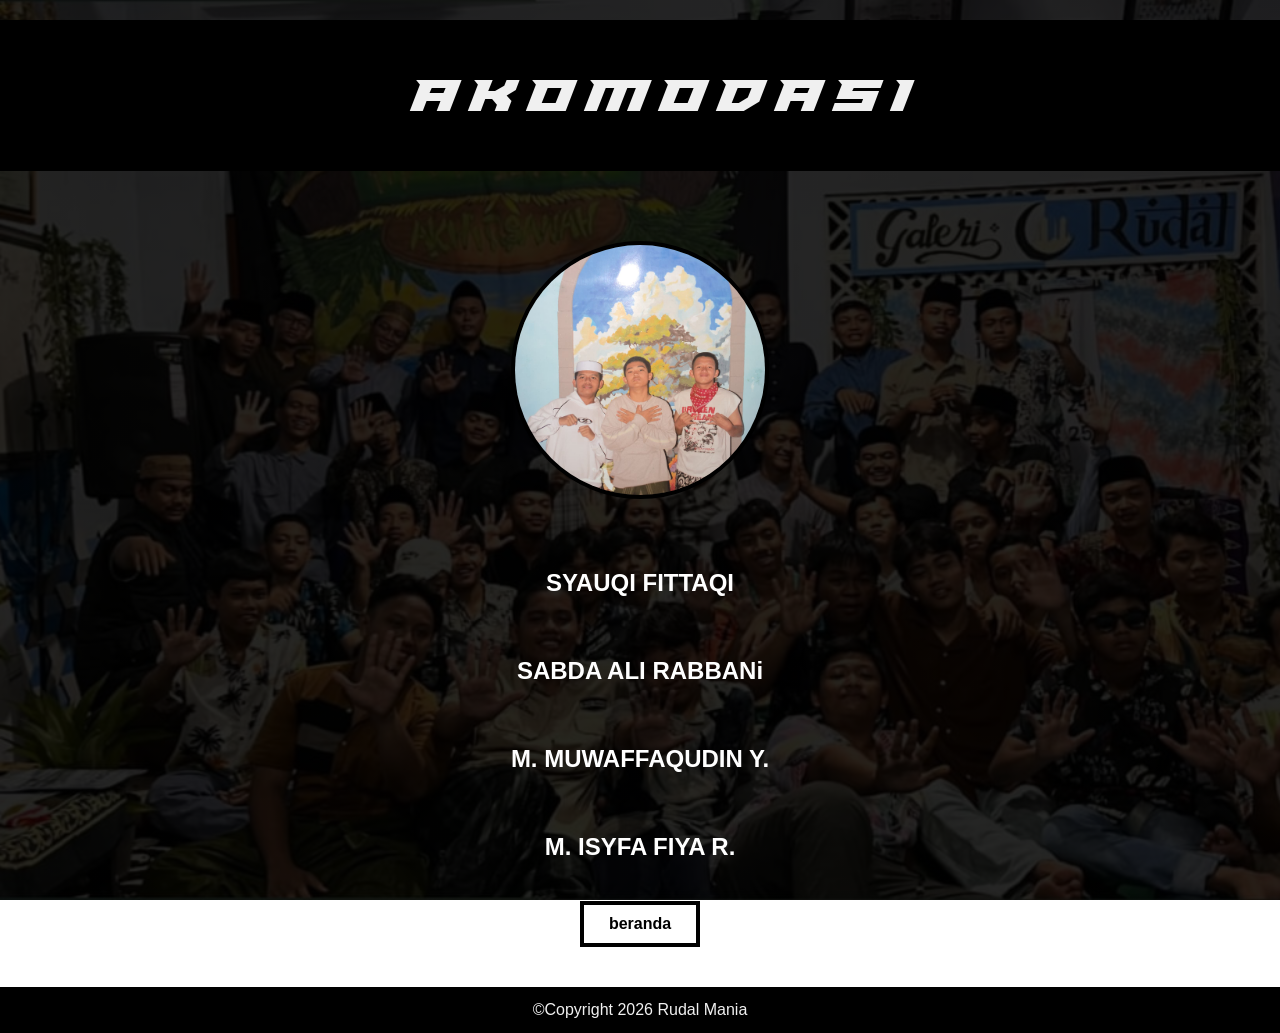
==== akomodasi.html @ c2d68995 "Add files via upload" ====
<!DOCTYPE html>
<html lang="id">
<head>
    <meta charset="UTF-8">
    <meta name="viewport" content="width=device-width, initial-scale=1.0">
    <title>Akomodasi</title>
    <link rel="stylesheet" href="detail.css">
</head>
<body>

<header class="header">
    <h1>AKOMODASI</h1>
</header>

<main class="content">

    <div class="circle">
        <img src="img2/akomodasi.png" alt="akomodasi">
    </div>

    <h2 class="nama">SYAUQI FITTAQI
    <h2 class="nama">SABDA ALI RABBANi
    <h2 class="nama">M. MUWAFFAQUDIN Y.
    <h2 class="nama">M. ISYFA FIYA R.
    </h2>

    <a href="index.html" class="btn">beranda</a>

</main>

<footer class="footer">
    ©Copyright 2026 Rudal Mania
</footer>

</body>
</html>
---- detail.css ----
@font-face {
    font-family: 'paladins';
    src: url('paladins.ttf') format('truetype');
}

body {
    margin: 0;
    font-family: Arial, sans-serif;
    display: flex;
    flex-direction: column;
    min-height: 100vh;
    background: linear-gradient(rgba(0, 0, 0, 0.850), rgba(0, 0, 0, 0.850)), url('Rudal.jpg');
    background-size: cover;
    background-position: center;
    background-attachment: fixed;
    margin: 0;
}

/* HEADER */
.header {
    width: 100% ;
    border: 4px solid black;
    background-color: black;
    text-align: center;
    padding: 15px;
    margin-top: 20px;
}

h1, .header-font {
    font-family: paladins, sans-serif;
}

header h1 {
    font-size: 3.0rem;
    letter-spacing: 10px;
    font-weight: 300;
    color:#f0f0f0
}

/* MAIN CONTENT */
.content {
    flex: 1;
    display: flex;
    flex-direction: column;
    align-items: center;
    justify-content: center;
    color: white;
    gap: 20px;
    padding: 40px;
}

/* CIRCLE */
.circle {
    width: 250px;
    height: 250px;
    border: 4px solid black;
    border-radius: 50%;
    overflow: hidden;
    margin: 30px auto;
    
}

.circle:hover {
    box-shadow: 
        0 0 10px rgba(0, 0, 0, 0.3),
        0 0 20px rgba(0, 0, 0, 0.2),
        0 0 40px rgba(0, 0, 0, 0.1);
    transform: scale(1.05);
}

.circle img {
    width: 100%;
    height: 100%;
    object-fit: cover;
}

/* BUTTON */
.btn {
    padding: 10px 25px;
    border: 4px solid black;
    background-color: white;
    text-decoration: none;
    color: black;
    font-weight: bold;
}

/* FOOTER */
.footer {
    border: 4px solid black;
    background-color: black;
    text-align: center;
    color: #f0f0f0;
    padding: 10px;
}

/* NAVBAR */
.navbar {
    display: flex;
    justify-content: flex-start;
    padding: 15px 40px;
}

.nav-link {
    border: 4px solid black;
    padding: 8px 20px;
    text-decoration: none;
    color: black;
    font-weight: bold;
    transition: 0.3s ease;
}

.nav-link:hover {
    box-shadow: o o 15px rgba(0, 0, 0, 0.4);
    background: black;
    color: white;
}

@media (max-width: 768px) {

    .grid-container {
        display: grid;
        grid-template-columns: repeat(2, 1fr); /* 2 kolom */
        gap: 30px;
        justify-items: center;
        align-items: center;
        max-width: 400px;
        margin: 0 auto;
    }
    
    .header h1 {
        font-size: 20px;
    }

    .circle {
        width: 170px;
        height: 170px;
    }

    .btn {
        align-self: center;
    }

    .content {
        padding: 15px;
    }

    .main {
    display: flex;
    justify-content: center;
}

}
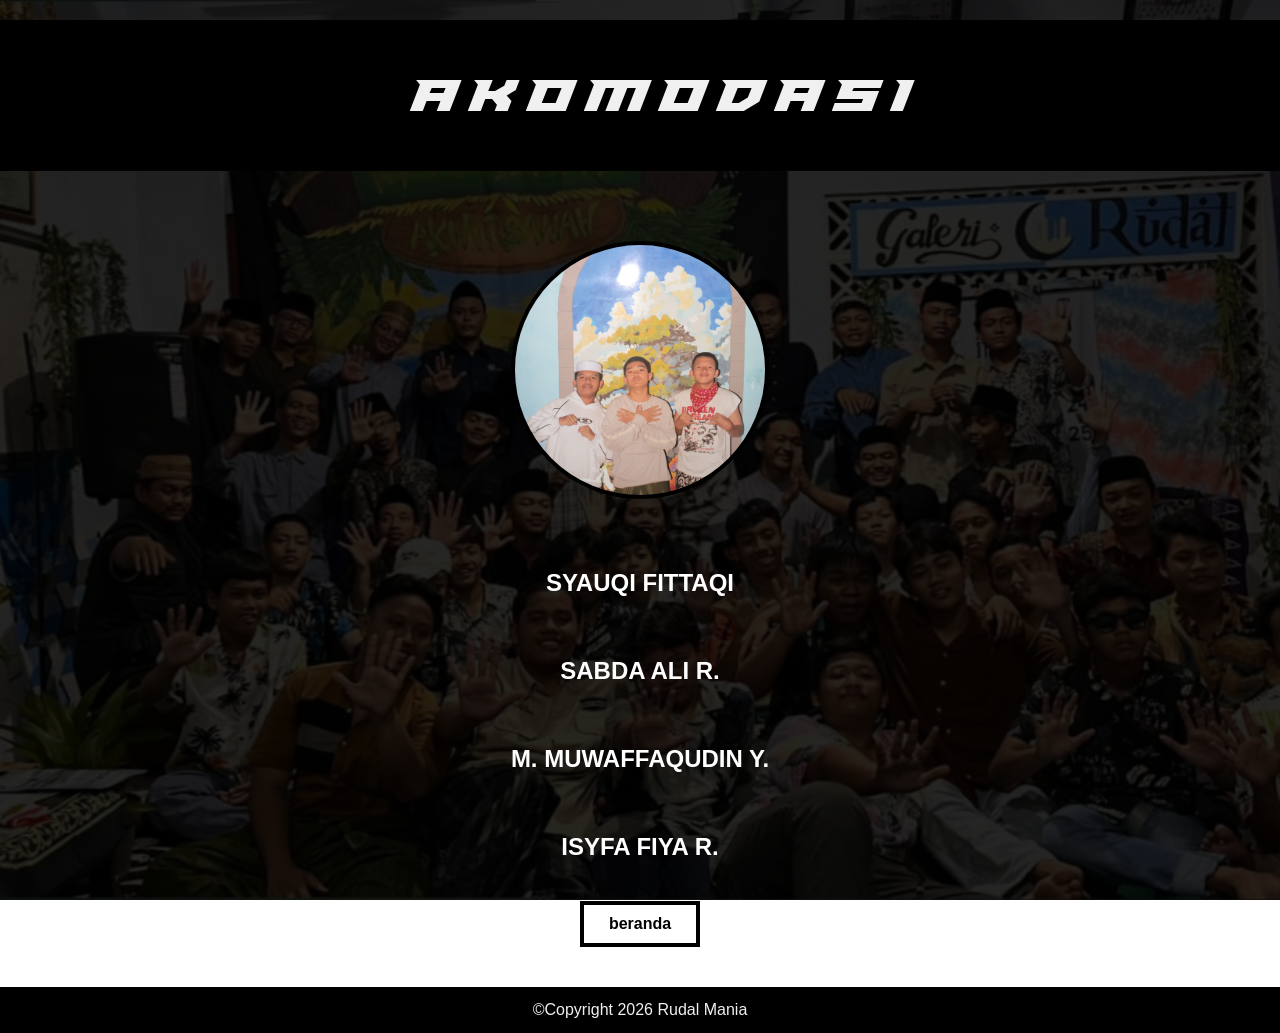
==== commit e75277ea: "bismillah" ====
--- a/akomodasi.html
+++ b/akomodasi.html
@@ -3,7 +3,7 @@
 <head>
     <meta charset="UTF-8">
     <meta name="viewport" content="width=device-width, initial-scale=1.0">
-    <title>Akomodasi</title>
+    <title>akomodasi</title>
     <link rel="stylesheet" href="detail.css">
 </head>
 <body>
@@ -18,11 +18,10 @@
         <img src="img2/akomodasi.png" alt="akomodasi">
     </div>
 
-    <h2 class="nama">SYAUQI FITTAQI
-    <h2 class="nama">SABDA ALI RABBANi
-    <h2 class="nama">M. MUWAFFAQUDIN Y.
-    <h2 class="nama">M. ISYFA FIYA R.
-    </h2>
+    <h2 class="nama">SYAUQI FITTAQI</h2>
+    <h2 class="nama">SABDA ALI R.</h2>
+    <h2 class="nama">M. MUWAFFAQUDIN Y.</h2>
+    <h2 class="nama">ISYFA FIYA R.</h2>
 
     <a href="index.html" class="btn">beranda</a>
 
